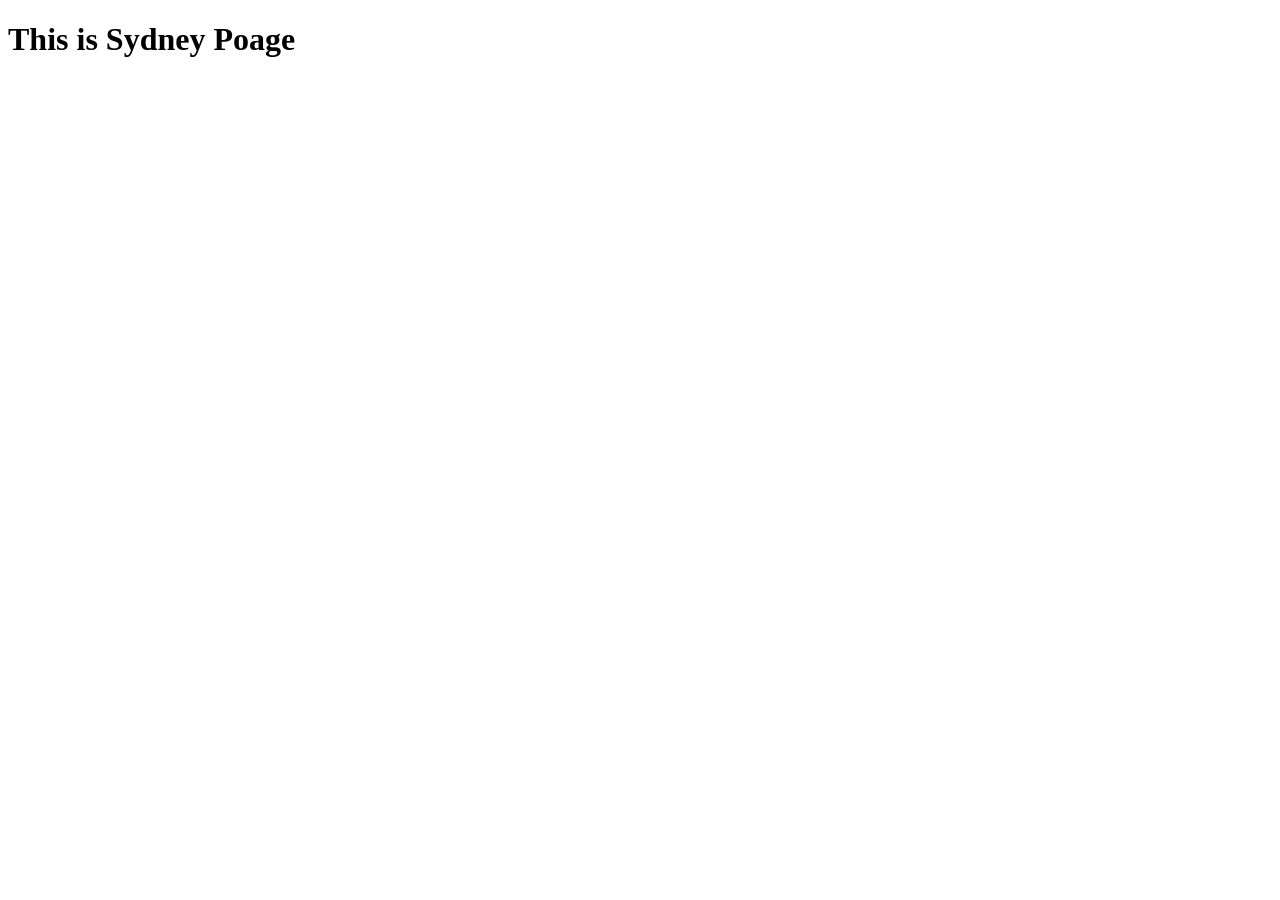
==== index.html @ a58f140c "Update index.html Updated webpage favicon" ====
<!DOCTYPE html>
<html lang="en">
<head>
    <meta charset="UTF-8">
    <meta name="viewport" content="width=device-width, initial-scale=1.0">
    <title>Sydney Poage</title>
    <link rel ="icon" href="https://logos-world.net/wp-content/uploads/2020/07/Charlotte-49ers-Logo.jpg"
    type="image/jpg">
    <script src="https://lint.page/kit/4d0fe3.js" crossorigin="anonymous"></script>
</head>
<body>
    <h1>This is Sydney Poage</h1>
    <script src="https://divonbriesen.github.io/teaching/tools/standards-check.js" defer></script>

</body>
</html>
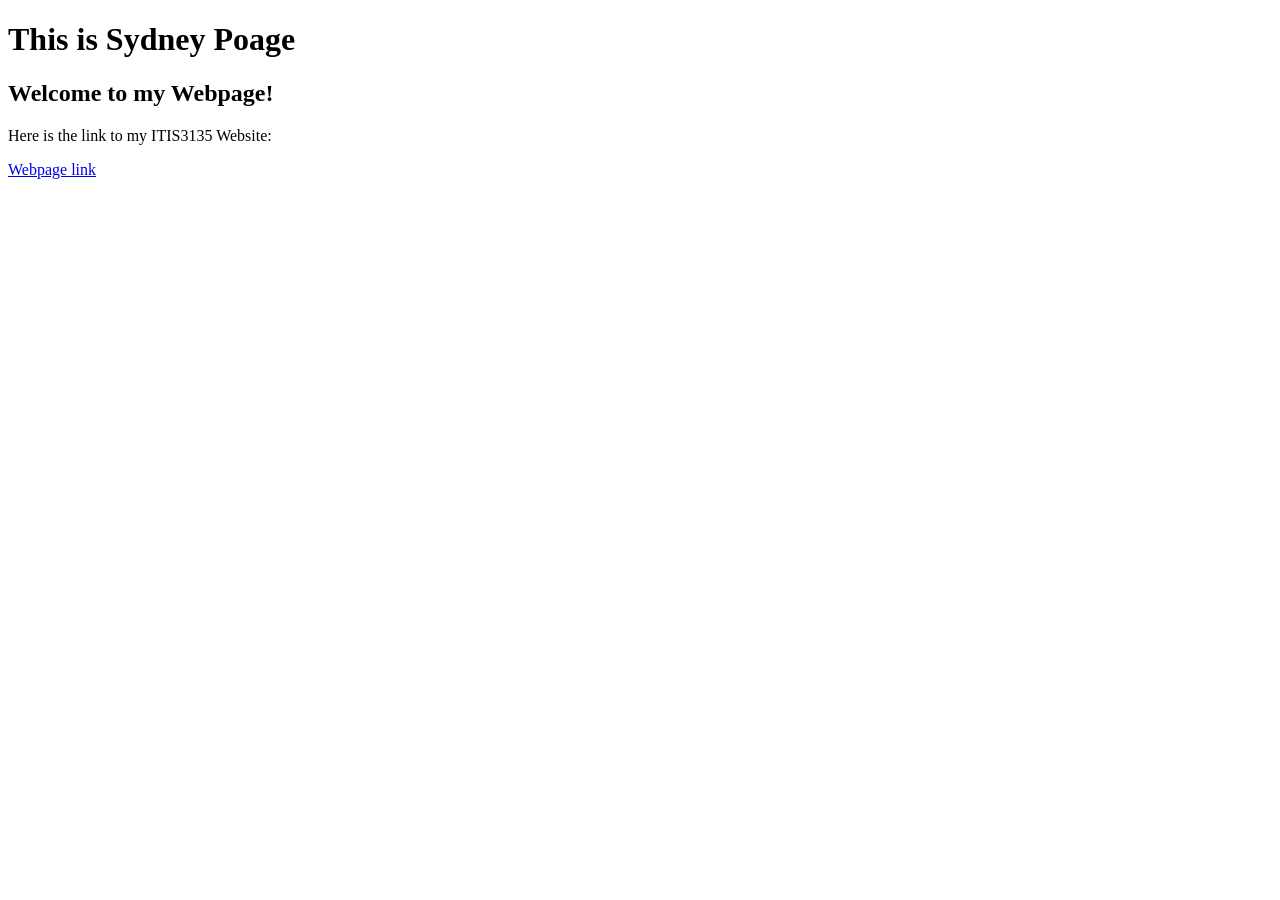
==== commit a9a5f9d3: "Linked my ITIS3135 webpage to my github page" ====
--- a/index.html
+++ b/index.html
@@ -4,13 +4,23 @@
     <meta charset="UTF-8">
     <meta name="viewport" content="width=device-width, initial-scale=1.0">
     <title>Sydney Poage</title>
-    <link rel ="icon" href="https://logos-world.net/wp-content/uploads/2020/07/Charlotte-49ers-Logo.jpg"
-    type="image/jpg">
+    <link rel ="icon" href="https://tse4.mm.bing.net/th/id/OIP.YiyyWVugBGTkJHz2pnQXwAHaEK?r=0&rs=1&pid=ImgDetMain&o=7&rm=3"
+    type="image/png">
     <script src="https://lint.page/kit/4d0fe3.js" crossorigin="anonymous"></script>
 </head>
 <body>
     <h1>This is Sydney Poage</h1>
+
+    <h2>Welcome to my Webpage!</h2>
+    <p>Here is the link to my ITIS3135 Website:</p>
+    <a href="https://webpages.charlotte.edu/spoage/">
+        Webpage link
+    </a>
+
+    <!-- Cannot submit without this-->
     <script src="https://divonbriesen.github.io/teaching/tools/standards-check.js" defer></script>
+
+
 
 </body>
 </html>
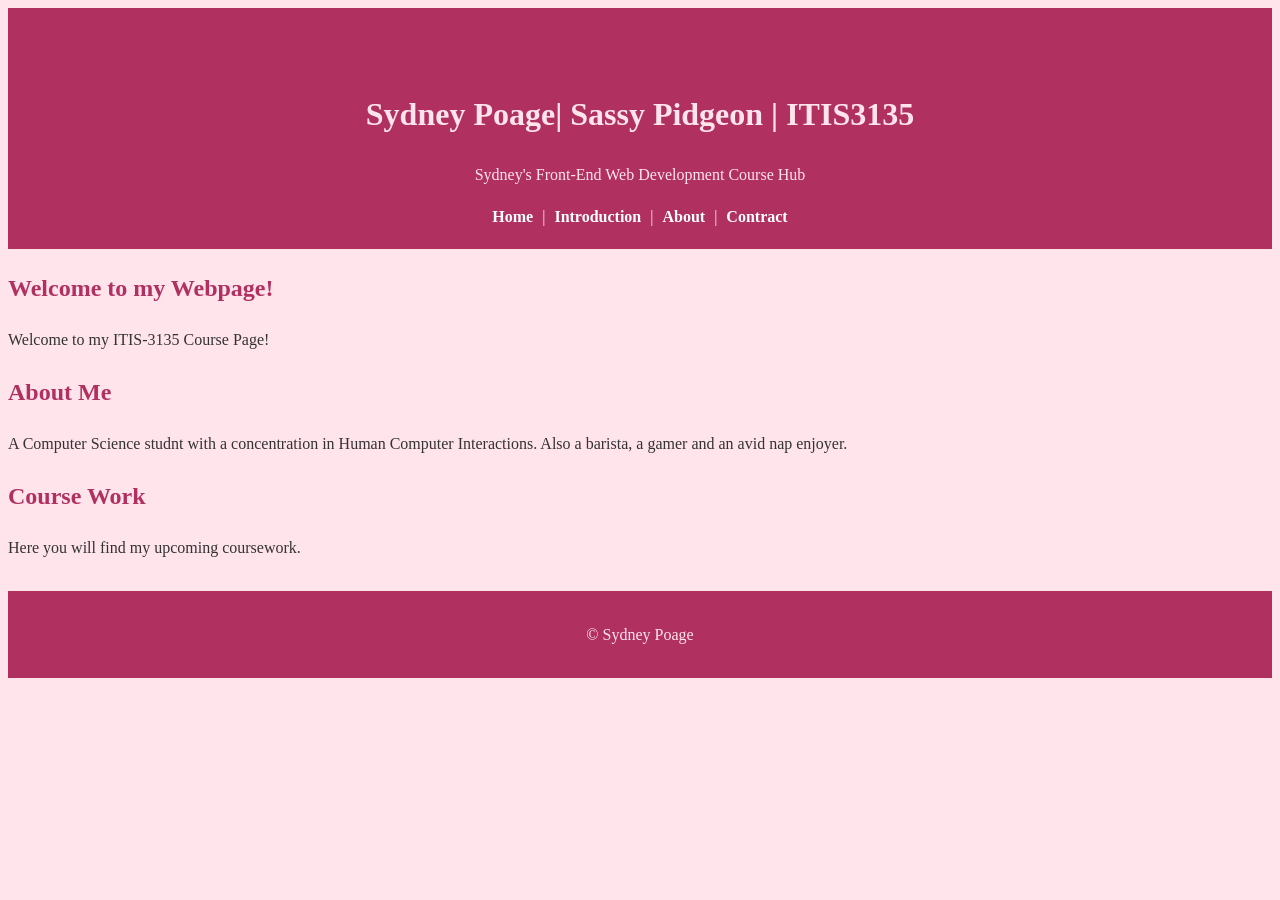
==== commit 0caf47a6: "Updated Webpage" ====
--- a/index.html
+++ b/index.html
@@ -3,24 +3,54 @@
 <head>
     <meta charset="UTF-8">
     <meta name="viewport" content="width=device-width, initial-scale=1.0">
-    <title>Sydney Poage</title>
-    <link rel ="icon" href="https://tse4.mm.bing.net/th/id/OIP.YiyyWVugBGTkJHz2pnQXwAHaEK?r=0&rs=1&pid=ImgDetMain&o=7&rm=3"
-    type="image/png">
-    <script src="https://lint.page/kit/4d0fe3.js" crossorigin="anonymous"></script>
+    <!-- Link to stylesheet -->
+    <link rel="stylesheet" href="itis3135/Styles/default.css">
+    <title>Sydney Poage | Sassy Pidgeon | ITIS3135</title>
 </head>
-<body>
-    <h1>This is Sydney Poage</h1>
+<body class="body">
+    <header class="header">
+    <!-- Website Header -->
+    <div class="header"></div>
+    <h1>Sydney Poage| Sassy Pidgeon | ITIS3135</h1>
+    <p>Sydney's Front-End Web Development Course Hub</p>
 
-    <h2>Welcome to my Webpage!</h2>
-    <p>Here is the link to my ITIS3135 Website:</p>
+    <!-- Website links go here -->
+     <nav class="nav">
+         <a href="">Home</a> | <a href="">Introduction</a> | <a href="">About</a> | <a href="">Contract</a>
+     </nav>
+   
+    </div>
+    </header>
+
+    <main>
+    <h2 class="h2">Welcome to my Webpage!</h2>
+    <!--This links to my other webpage -->
+    <p>Welcome to my ITIS-3135 Course Page!</p>
+
+    <h2 class="h2">About Me</h2>
+    <p>A Computer Science studnt with a concentration in Human Computer Interactions. Also a barista, a gamer and an avid nap enjoyer.</p>
+
+    <h2 class="h2">Course Work</h2>
+    <p>Here you will find my upcoming coursework.</p>
+    
+    <!-- Course page links -->
+    <!-- <a href="">CLT Webspace</a> | <a href="">Github.io</a> | <a href="">Github</a> | <a href="">freeCodeCamp</a> | <a href="">Codeacademy</a> | <a href="">Linkedln</a>
+    -->
+    <!-- 
     <a href="https://webpages.charlotte.edu/spoage/">
         Webpage link
     </a>
+    -->
 
+    </main>
     <!-- Cannot submit without this-->
     <script src="https://divonbriesen.github.io/teaching/tools/standards-check.js" defer></script>
 
 
+    <!-- Here is the footer -->
+     <footer class="footer"> 
+         <p>&copy; Sydney Poage</p>
+     </footer>
 
 </body>
 </html>
--- a/itis3135/Styles/default.css
+++ b/itis3135/Styles/default.css
@@ -0,0 +1,35 @@
+.header {
+    text-align: center;
+    padding: 20px 0;
+    background-color: #b03060;
+    color: #ffe4ec;
+}
+
+.body {
+    background-color: #ffe4ec;
+    color: #333;
+    line-height: 1.6;
+}
+
+.h2 {
+    color: #b03060;
+}
+
+.footer {
+    background-color: #b03060;
+    text-align: center;
+    padding: 15px;
+    margin-top: 30px;
+    color: #ffe4ec;
+}
+
+nav a{
+    color: white; 
+    text-decoration: none;
+    font-weight: bold; 
+    margin: 0 5px; 
+}
+
+nav a:hover {
+    text-decoration: underline;
+}
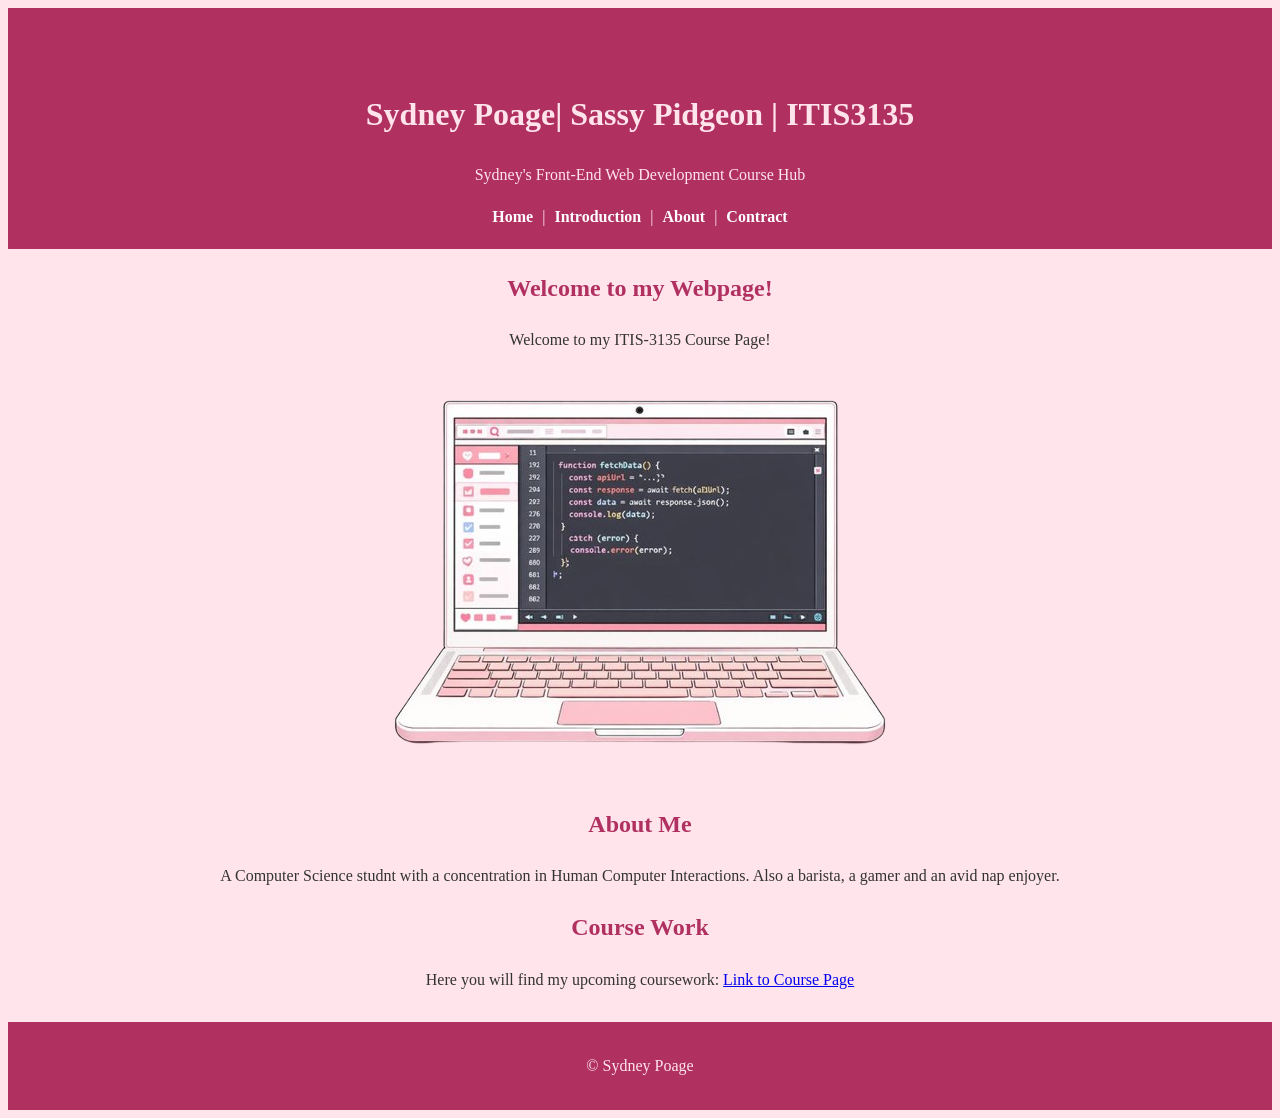
==== commit 916cd10b: "Website updates, image added and included link to another page" ====
--- a/index.html
+++ b/index.html
@@ -5,6 +5,9 @@
     <meta name="viewport" content="width=device-width, initial-scale=1.0">
     <!-- Link to stylesheet -->
     <link rel="stylesheet" href="itis3135/Styles/default.css">
+
+    <!-- Link to favicon -->
+     <link rel="icon" type="image/x-icon" href="C:\Users\Sydne\Downloads\ITIS3135Work\spoage-commits.github.io\itis3135\Images\PinkImage-removebg-preview.png">
     <title>Sydney Poage | Sassy Pidgeon | ITIS3135</title>
 </head>
 <body class="body">
@@ -27,11 +30,17 @@
     <!--This links to my other webpage -->
     <p>Welcome to my ITIS-3135 Course Page!</p>
 
+    <!-- Here is where my computer image goes -->
+     <div class="computer">
+        <img src="itis3135/Images/PinkComputer-removebg-preview.png" alt="Pink Computer with Code">
+     </div>
+
     <h2 class="h2">About Me</h2>
     <p>A Computer Science studnt with a concentration in Human Computer Interactions. Also a barista, a gamer and an avid nap enjoyer.</p>
 
     <h2 class="h2">Course Work</h2>
-    <p>Here you will find my upcoming coursework.</p>
+    <p>Here you will find my upcoming coursework: <a href="coursepage.html">Link to Course Page</a> </p>
+
     
     <!-- Course page links -->
     <!-- <a href="">CLT Webspace</a> | <a href="">Github.io</a> | <a href="">Github</a> | <a href="">freeCodeCamp</a> | <a href="">Codeacademy</a> | <a href="">Linkedln</a>
--- a/itis3135/Styles/default.css
+++ b/itis3135/Styles/default.css
@@ -9,10 +9,12 @@
     background-color: #ffe4ec;
     color: #333;
     line-height: 1.6;
+    text-align: center;
 }
 
 .h2 {
     color: #b03060;
+    text-align: center;
 }
 
 .footer {
@@ -28,8 +30,10 @@
     text-decoration: none;
     font-weight: bold; 
     margin: 0 5px; 
+    text-align: center;
 }
 
 nav a:hover {
     text-decoration: underline;
+    text-align: center;
 }
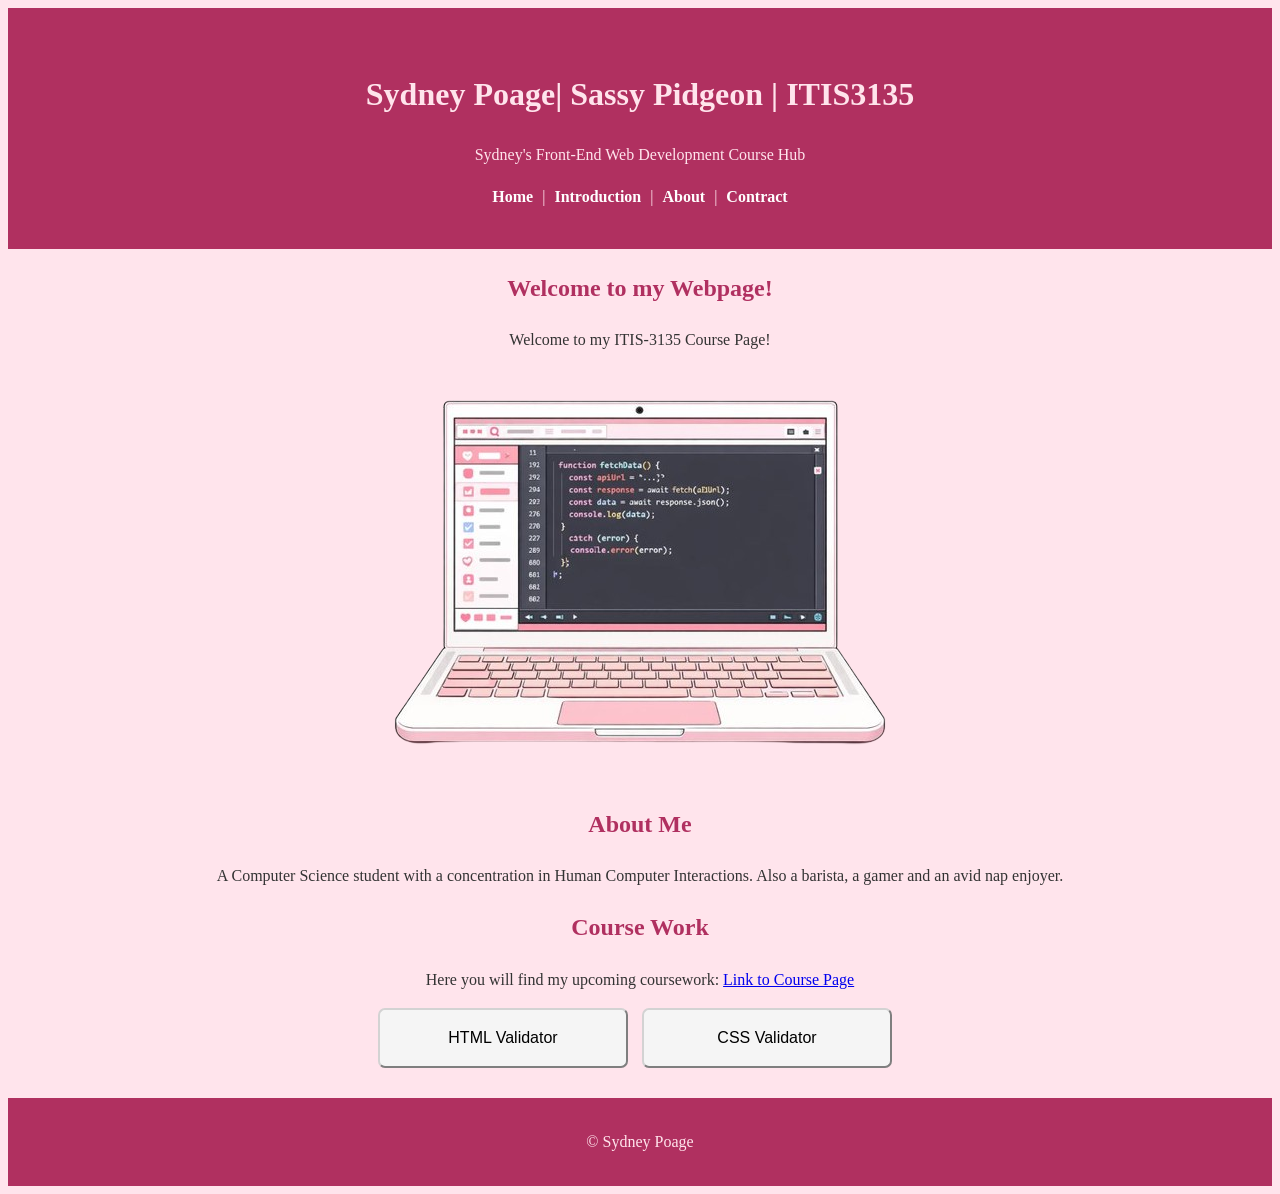
==== commit 10184fca: "Button update Converted html and css validators into buttons on personal homepage" ====
--- a/index.html
+++ b/index.html
@@ -13,7 +13,7 @@
 <body class="body">
     <header class="header">
     <!-- Website Header -->
-    <div class="header"></div>
+    <div class="header">
     <h1>Sydney Poage| Sassy Pidgeon | ITIS3135</h1>
     <p>Sydney's Front-End Web Development Course Hub</p>
 
@@ -36,10 +36,10 @@
      </div>
 
     <h2 class="h2">About Me</h2>
-    <p>A Computer Science studnt with a concentration in Human Computer Interactions. Also a barista, a gamer and an avid nap enjoyer.</p>
+    <p>A Computer Science student with a concentration in Human Computer Interactions. Also a barista, a gamer and an avid nap enjoyer.</p>
 
     <h2 class="h2">Course Work</h2>
-    <p>Here you will find my upcoming coursework: <a href="coursepage.html">Link to Course Page</a> </p>
+    <p>Here you will find my upcoming coursework: <a href="itis3135.html">Link to Course Page</a> </p>
 
     
     <!-- Course page links -->
@@ -51,9 +51,21 @@
     </a>
     -->
 
+    <!-- Your buttons are here -->
+    <button class="button" type="button" onclick="window.open('https://validator.w3.org/check?uri=' + encodeURIComponent(location.href))">
+    HTML Validator
+    </button>
+
+    <button class="button" type="button" onclick="window.open('https://jigsaw.w3.org/css-validator/validator?uri=' + encodeURIComponent(location.href))">
+    CSS Validator
+    </button>
+
     </main>
     <!-- Cannot submit without this-->
-    <script src="https://divonbriesen.github.io/teaching/tools/standards-check.js" defer></script>
+    <!-- <script src="https://divonbriesen.github.io/teaching/tools/standards-check.js" defer></script>
+    <script src="https://lint.page/kit/4d0fe3.js" crossorigin="anonymous"></script> -->
+
+
 
 
     <!-- Here is the footer -->
--- a/itis3135/Styles/default.css
+++ b/itis3135/Styles/default.css
@@ -36,4 +36,15 @@
 nav a:hover {
     text-decoration: underline;
     text-align: center;
+}
+
+.button {
+    width: 250px; 
+    height: 60px; 
+    padding: 10px; 
+    font-size: 16px;
+    border-radius: 7px;
+    margin-right: 10px; 
+    background-color: whitesmoke;
+    border-color: #d3d3d3;
 }
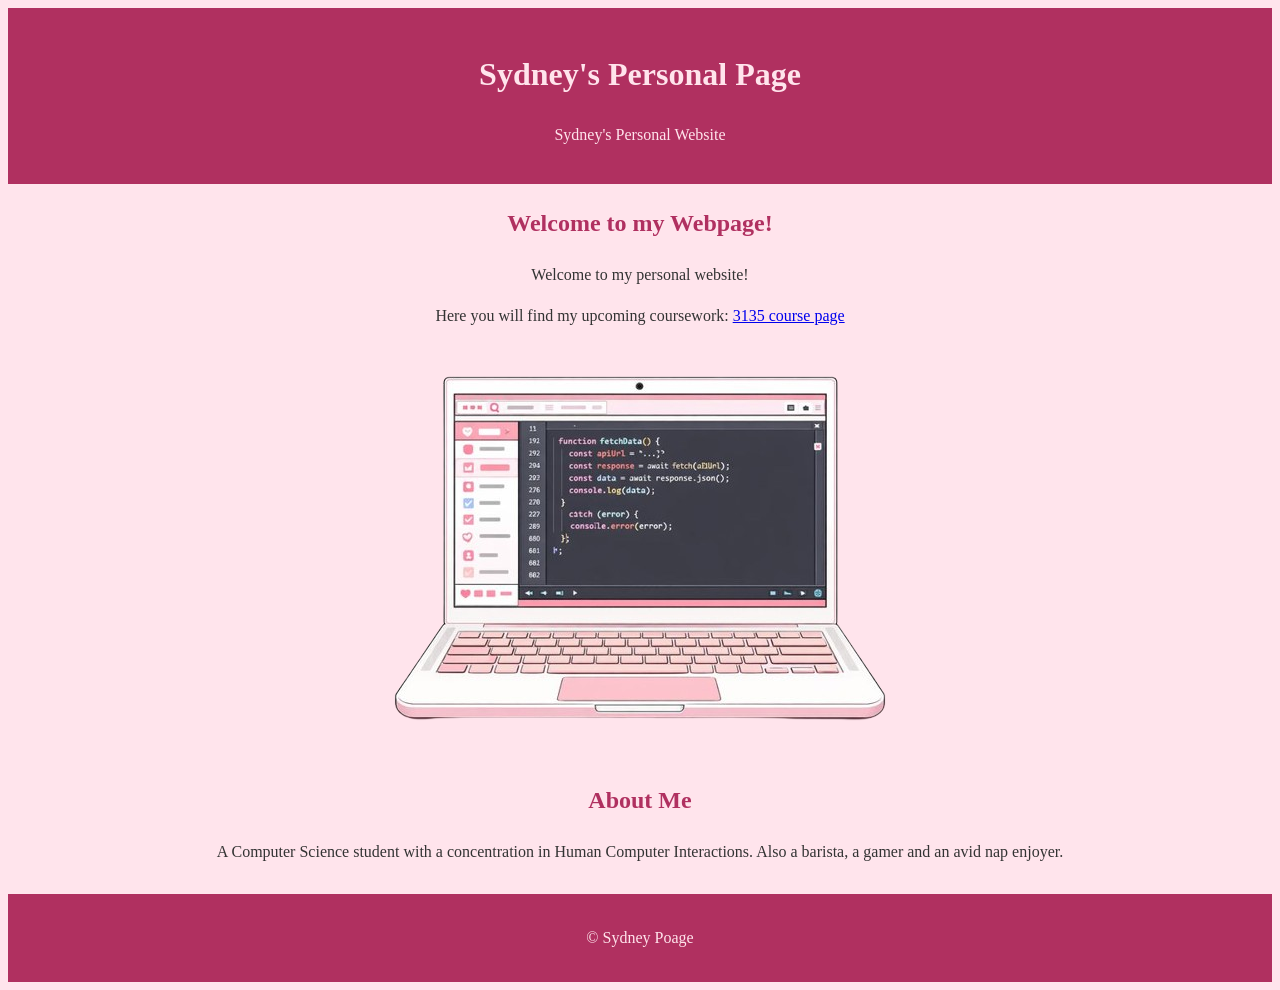
==== commit fe6ce990: "Updated Webpage Updated personal homepage, course homepage and course contract page" ====
--- a/index.html
+++ b/index.html
@@ -1,77 +1,104 @@
 <!DOCTYPE html>
 <html lang="en">
+
 <head>
+
+    <style>
+        * {
+            box-sizing: border-box;
+        }
+
+        element {
+            padding: 15px 20px;
+        }
+
+        header {
+            text-align: center;
+            padding: 20px 0;
+            background-color: #b03060;
+            color: #ffe4ec;
+        }
+
+        body {
+            background-color: #ffe4ec;
+            color: #333;
+            line-height: 1.6;
+            text-align: center;
+        }
+
+        h2 {
+            color: #b03060;
+            text-align: center;
+        }
+
+        footer {
+            background-color: #b03060;
+            text-align: center;
+            padding: 15px;
+            margin-top: 30px;
+            color: #ffe4ec;
+        }
+
+        nav a {
+            color: white;
+            text-decoration: none;
+            font-weight: bold;
+            margin: 0 5px;
+            text-align: center;
+        }
+
+        nav a:hover {
+            text-decoration: underline;
+            text-align: center;
+        }
+    </style>
+
     <meta charset="UTF-8">
     <meta name="viewport" content="width=device-width, initial-scale=1.0">
-    <!-- Link to stylesheet -->
-    <link rel="stylesheet" href="itis3135/Styles/default.css">
 
     <!-- Link to favicon -->
-     <link rel="icon" type="image/x-icon" href="C:\Users\Sydne\Downloads\ITIS3135Work\spoage-commits.github.io\itis3135\Images\PinkImage-removebg-preview.png">
-    <title>Sydney Poage | Sassy Pidgeon | ITIS3135</title>
+    <link rel="icon" type="image/x-icon" href="Images/PinkImage-removebg-preview.png">
+    <title>Sydney's Personal Page</title>
 </head>
-<body class="body">
-    <header class="header">
-    <!-- Website Header -->
-    <div class="header">
-    <h1>Sydney Poage| Sassy Pidgeon | ITIS3135</h1>
-    <p>Sydney's Front-End Web Development Course Hub</p>
 
-    <!-- Website links go here -->
-     <nav class="nav">
-         <a href="">Home</a> | <a href="">Introduction</a> | <a href="">About</a> | <a href="">Contract</a>
-     </nav>
-   
-    </div>
+<body>
+    <header>
+        <!-- Website Header -->
+        <div>
+            <h1>Sydney's Personal Page</h1>
+            <p>Sydney's Personal Website</p>
+
+        </div>
     </header>
 
     <main>
-    <h2 class="h2">Welcome to my Webpage!</h2>
-    <!--This links to my other webpage -->
-    <p>Welcome to my ITIS-3135 Course Page!</p>
+        <h2>Welcome to my Webpage!</h2>
+        <!--This links to my other webpage -->
+        <p>Welcome to my personal website!</p>
 
-    <!-- Here is where my computer image goes -->
-     <div class="computer">
-        <img src="itis3135/Images/PinkComputer-removebg-preview.png" alt="Pink Computer with Code">
-     </div>
+        <p>Here you will find my upcoming coursework: <a href="itis3135/homepage.html">3135 course page</a> </p>
 
-    <h2 class="h2">About Me</h2>
-    <p>A Computer Science student with a concentration in Human Computer Interactions. Also a barista, a gamer and an avid nap enjoyer.</p>
+        <!-- Here is where my computer image goes -->
+        <div>
+            <img src="itis3135/Images/PinkComputer-removebg-preview.png" alt="Pink Computer with Code">
+        </div>
 
-    <h2 class="h2">Course Work</h2>
-    <p>Here you will find my upcoming coursework: <a href="itis3135.html">Link to Course Page</a> </p>
+        <h2>About Me</h2>
+        <p>A Computer Science student with a concentration in Human Computer Interactions. Also a barista, a gamer and
+            an avid nap enjoyer.</p>
 
-    
-    <!-- Course page links -->
-    <!-- <a href="">CLT Webspace</a> | <a href="">Github.io</a> | <a href="">Github</a> | <a href="">freeCodeCamp</a> | <a href="">Codeacademy</a> | <a href="">Linkedln</a>
-    -->
-    <!-- 
-    <a href="https://webpages.charlotte.edu/spoage/">
-        Webpage link
-    </a>
-    -->
-
-    <!-- Your buttons are here -->
-    <button class="button" type="button" onclick="window.open('https://validator.w3.org/check?uri=' + encodeURIComponent(location.href))">
-    HTML Validator
-    </button>
-
-    <button class="button" type="button" onclick="window.open('https://jigsaw.w3.org/css-validator/validator?uri=' + encodeURIComponent(location.href))">
-    CSS Validator
-    </button>
 
     </main>
-    <!-- Cannot submit without this-->
-    <!-- <script src="https://divonbriesen.github.io/teaching/tools/standards-check.js" defer></script>
-    <script src="https://lint.page/kit/4d0fe3.js" crossorigin="anonymous"></script> -->
-
-
+    <!-- Validators -->
+    <script src="https://divonbriesen.github.io/teaching/tools/standards-check.js" defer></script>
+    <script src="https://lint.page/kit/4d0fe3.js" crossorigin="anonymous"></script>
 
 
     <!-- Here is the footer -->
-     <footer class="footer"> 
-         <p>&copy; Sydney Poage</p>
-     </footer>
+    <footer class="footer">
+        <p>&copy; Sydney Poage</p>
+    </footer>
 
 </body>
+
 </html>
